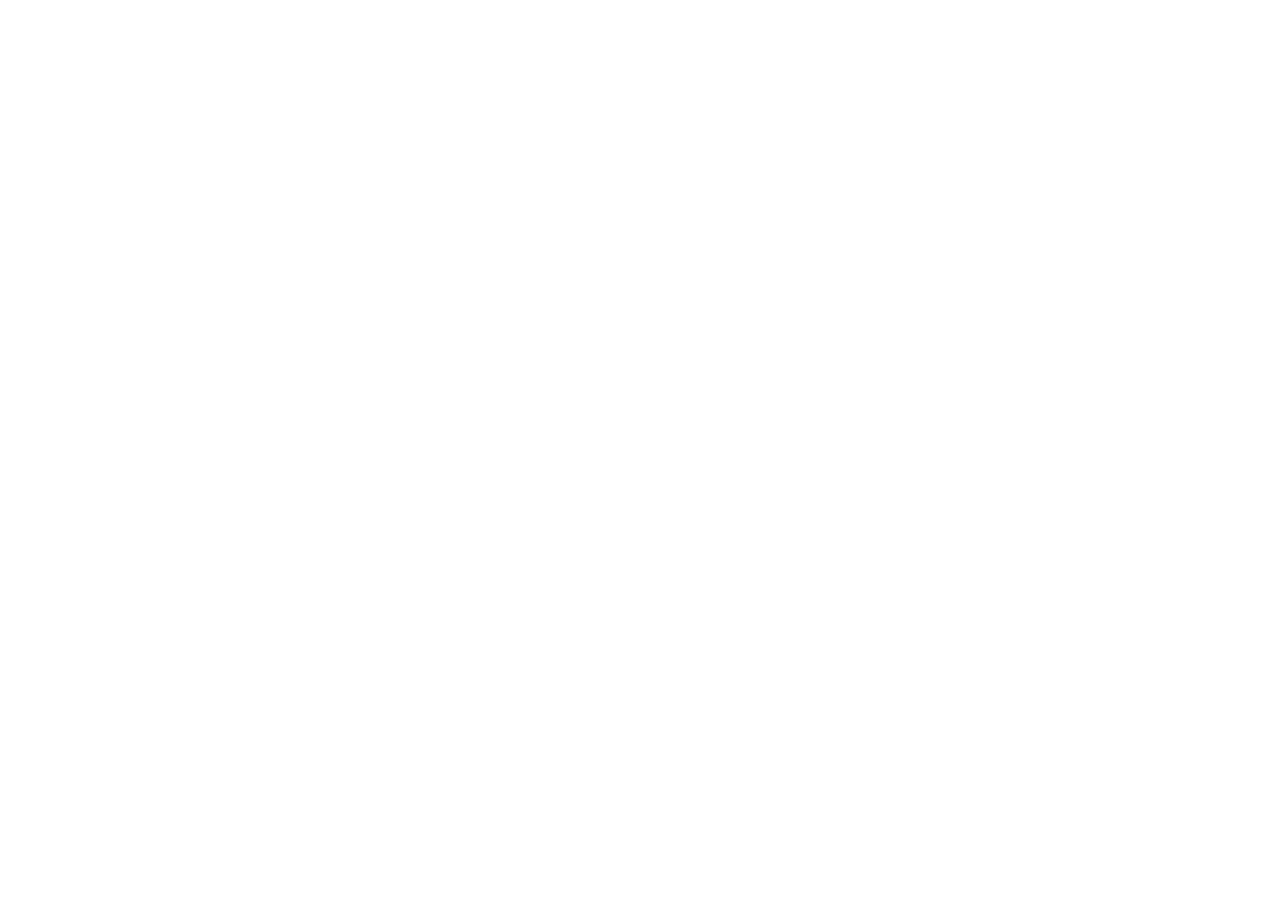
==== bootstrap.html @ 4dd8d842 "bootstrap" ====
<!-- html:5 -->
<!DOCTYPE html>
<html lang="en">

<head>
    <meta charset="UTF-8">
    <meta name="viewport" content="width=device-width, initial-scale=1.0">
    <title>Bootstrap</title>
    <link href="https://cdn.jsdelivr.net/npm/bootstrap@5.3.3/dist/css/bootstrap.min.css" rel="stylesheet"
        integrity="sha384-QWTKZyjpPEjISv5WaRU9OFeRpok6YctnYmDr5pNlyT2bRjXh0JMhjY6hW+ALEwIH" crossorigin="anonymous">
</head>

<body>


    <script src="https://cdn.jsdelivr.net/npm/bootstrap@5.3.3/dist/js/bootstrap.bundle.min.js"
        integrity="sha384-YvpcrYf0tY3lHB60NNkmXc5s9fDVZLESaAA55NDzOxhy9GkcIdslK1eN7N6jIeHz"
        crossorigin="anonymous"></script>
</body>

</html>
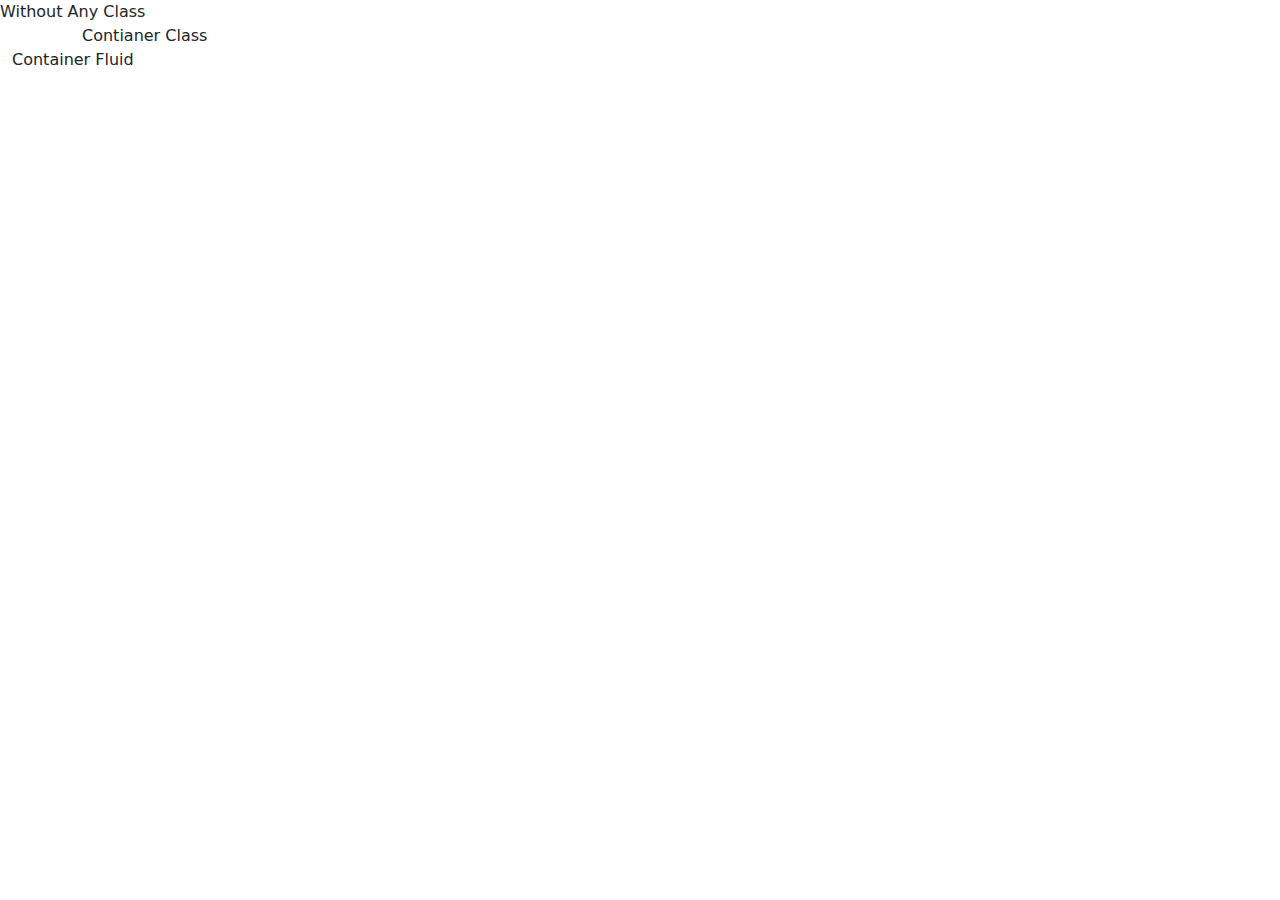
==== commit bc1bf8d7: "container and container-fluid" ====
--- a/bootstrap.html
+++ b/bootstrap.html
@@ -11,8 +11,12 @@
 </head>
 
 <body>
-
-
+    <div>
+        Without Any Class </div>
+    <div class="container">
+        Contianer Class </div>
+    <div class="container-fluid">
+        Container Fluid</div>
     <script src="https://cdn.jsdelivr.net/npm/bootstrap@5.3.3/dist/js/bootstrap.bundle.min.js"
         integrity="sha384-YvpcrYf0tY3lHB60NNkmXc5s9fDVZLESaAA55NDzOxhy9GkcIdslK1eN7N6jIeHz"
         crossorigin="anonymous"></script>
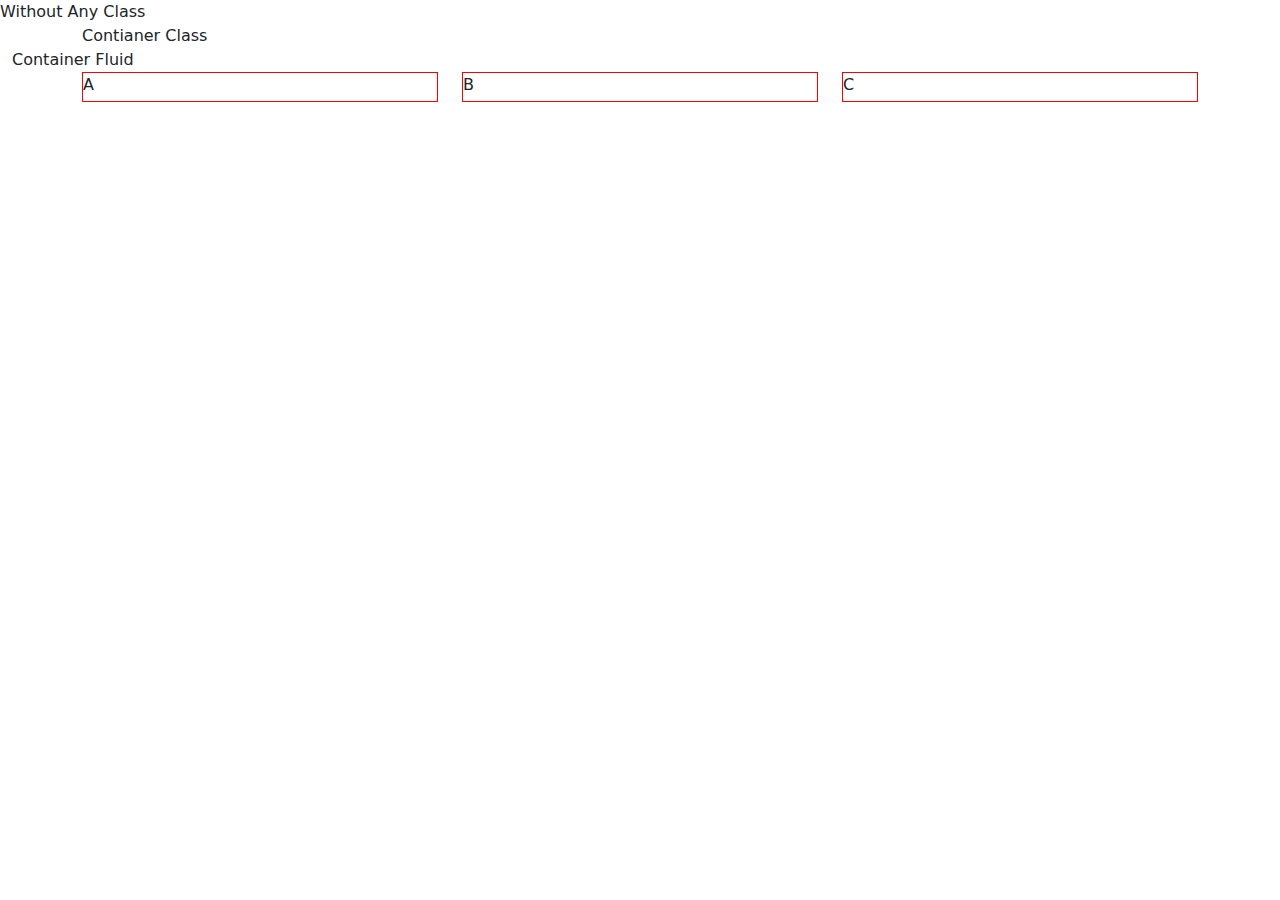
==== commit 27375ca3: "grid system" ====
--- a/bootstrap.html
+++ b/bootstrap.html
@@ -8,15 +8,39 @@
     <title>Bootstrap</title>
     <link href="https://cdn.jsdelivr.net/npm/bootstrap@5.3.3/dist/css/bootstrap.min.css" rel="stylesheet"
         integrity="sha384-QWTKZyjpPEjISv5WaRU9OFeRpok6YctnYmDr5pNlyT2bRjXh0JMhjY6hW+ALEwIH" crossorigin="anonymous">
+    <style>
+        .border-class {
+            height: 30px;
+            border: 1px solid red;
+        }
+    </style>
 </head>
 
 <body>
-    <div>
-        Without Any Class </div>
+    <div> Without Any Class </div>
+
+    <!-- continer -->
+    <div class="container"> Contianer Class </div>
+
+    <!-- container fluid -->
+    <div class="container-fluid"> Container Fluid</div>
+
+    <!-- grid system -->
     <div class="container">
-        Contianer Class </div>
-    <div class="container-fluid">
-        Container Fluid</div>
+        <div class="row">
+            <div class="col">
+                <div class="border-class">A</div>
+            </div>
+            <div class="col">
+                <div class="border-class">B</div>
+            </div>
+            <div class="col">
+                <div class="border-class">C </div>
+            </div>
+        </div>
+    </div>
+
+
     <script src="https://cdn.jsdelivr.net/npm/bootstrap@5.3.3/dist/js/bootstrap.bundle.min.js"
         integrity="sha384-YvpcrYf0tY3lHB60NNkmXc5s9fDVZLESaAA55NDzOxhy9GkcIdslK1eN7N6jIeHz"
         crossorigin="anonymous"></script>
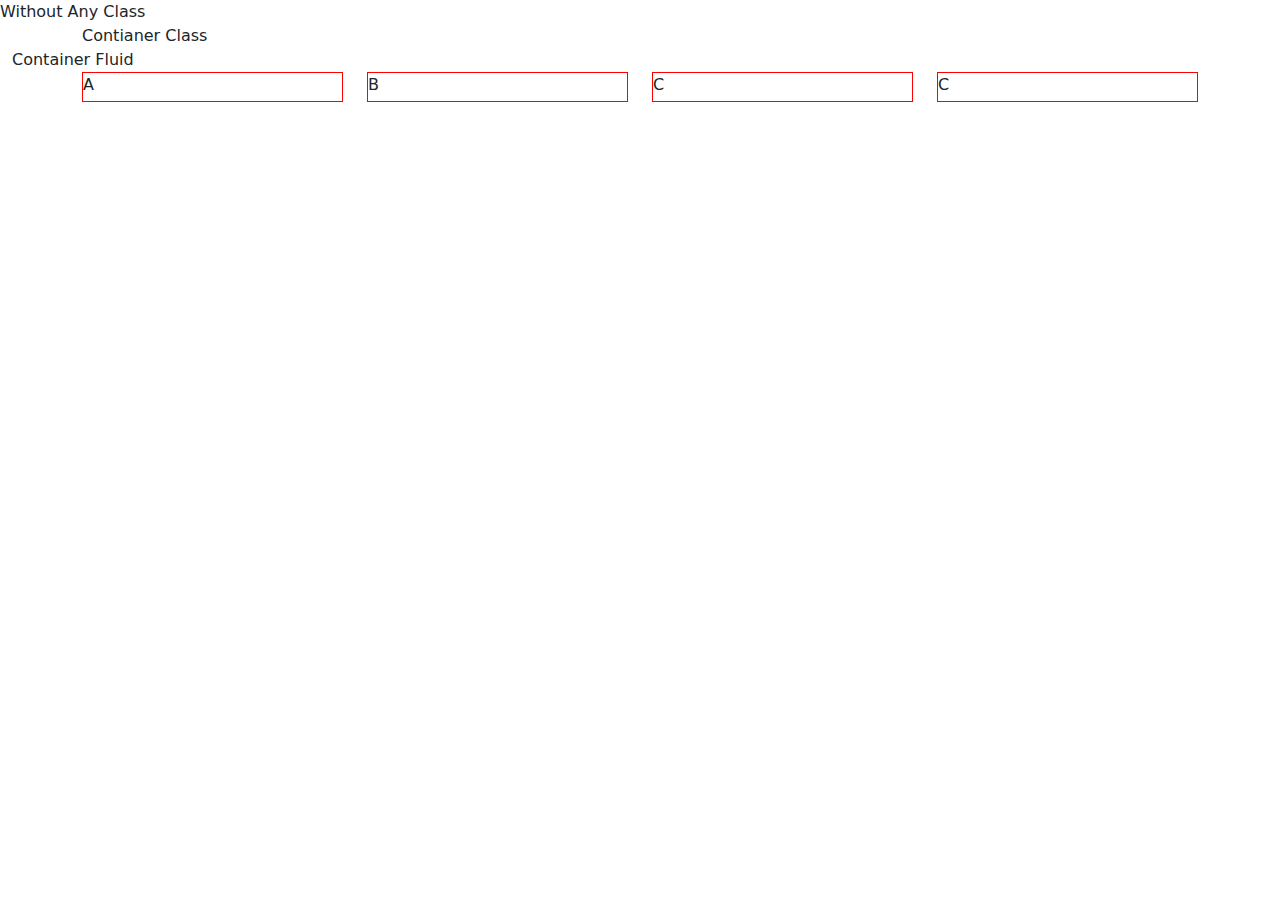
==== commit 7e15dbc8: "change" ====
--- a/bootstrap.html
+++ b/bootstrap.html
@@ -26,7 +26,7 @@
     <div class="container-fluid"> Container Fluid</div>
 
     <!-- grid system -->
-    <div class="container">
+    <!-- <div class="container">
         <div class="row">
             <div class="col">
                 <div class="border-class">A</div>
@@ -38,8 +38,24 @@
                 <div class="border-class">C </div>
             </div>
         </div>
+    </div> -->
+
+    <div class="container">
+        <div class="row">
+            <div class="col-lg-3 col-md-4 col-sm-6 col-12">
+                <div class="border-class">A</div>
+            </div>
+            <div class="col-lg-3 col-md-4 col-sm-6 col-12">
+                <div class="border-class">B</div>
+            </div>
+            <div class="col-lg-3 col-md-4 col-sm-6 col-12">
+                <div class="border-class">C </div>
+            </div>
+            <div class="col-lg-3 col-md-4 col-sm-6 col-12">
+                <div class="border-class">C </div>
+            </div>
+        </div>
     </div>
-
 
     <script src="https://cdn.jsdelivr.net/npm/bootstrap@5.3.3/dist/js/bootstrap.bundle.min.js"
         integrity="sha384-YvpcrYf0tY3lHB60NNkmXc5s9fDVZLESaAA55NDzOxhy9GkcIdslK1eN7N6jIeHz"
